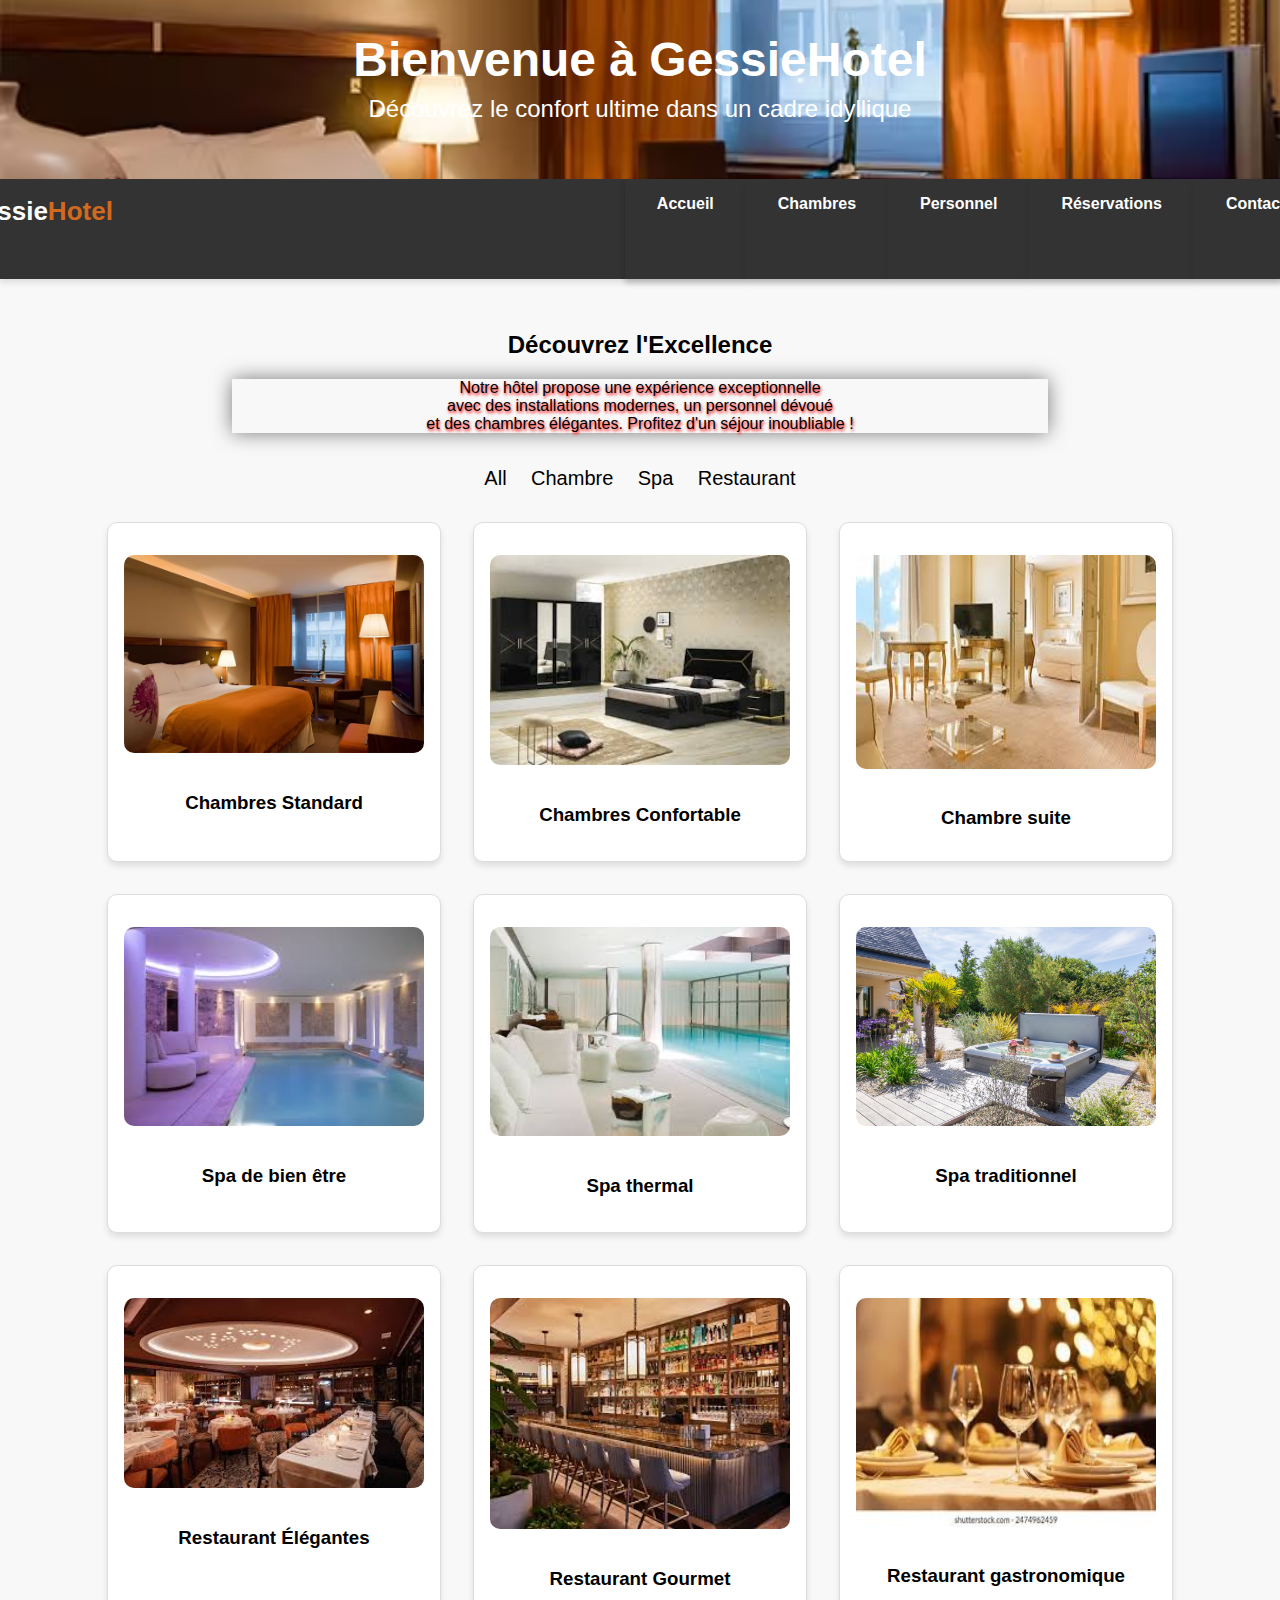
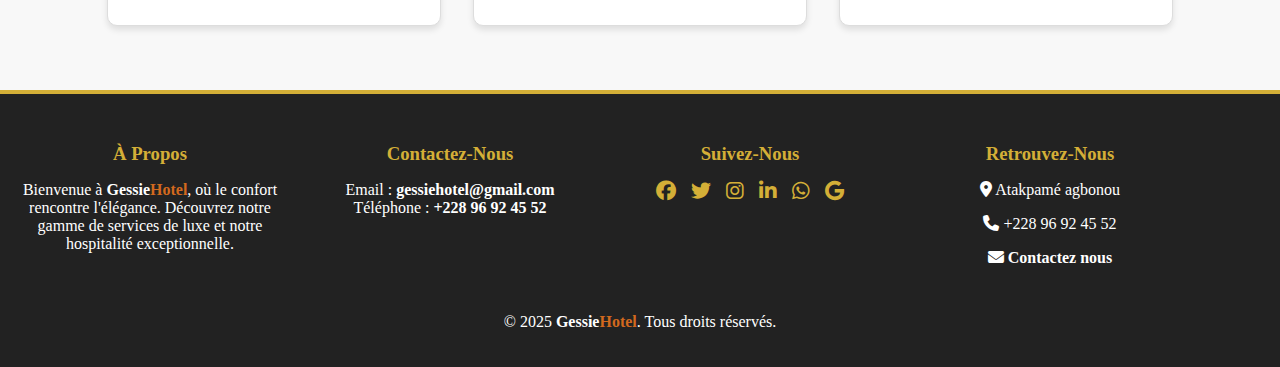
==== acueil.html @ 1bad8c91 "Premier commit du projet hôtel" ====
<!DOCTYPE html>
<html lang="en">
<head>
    <meta charset="UTF-8">
    <meta name="viewport" content="width=device-width, initial-scale=1.0">
    <title>Hôtel de Luxe - Accueil</title>
    <link rel="stylesheet" href="style.css">
    <link href="css/font-awesome.min.css" rel="stylesheet" />

        <!-- Inclure Font Awesome
        <link rel="stylesheet" href="https://cdnjs.cloudflare.com/ajax/libs/font-awesome/6.0.0-beta3/css/all.min.css" integrity="sha384-k6RqeWeci5ZR/Lv4MR0sA0FfDOMs26MR4l0daTn5iQEN5eQPaNra8zeSe7Dh3kCJ" crossorigin="anonymous"> -->

        <link rel="stylesheet" href="https://cdnjs.cloudflare.com/ajax/libs/font-awesome/6.7.2/css/all.min.css">
</head>
<body>

    <header>
        <h1>Bienvenue à GessieHotel </h1>
        <p>Découvrez le confort ultime dans un cadre idyllique</p>
    </header>
<section class="lien">
    <div class="logo">
        <h1><span>Gessie<b style="color: chocolate;">Hotel</b></span></h1>
    </div>

    <nav>
        <a href="acueil.html">Accueil</a>
        <a href="chambre.html">Chambres</a>
        <a href="personnel.html">Personnel</a>
        <a href="reservation.html">Réservations</a>
        <a href="contact.html">Contact</a>
    </nav>
</section>


    <main class="main1">
        <h2>Découvrez l'Excellence</h2>
        <!-- <img src="" alt="Vue de l'hôtel de luxe"> -->
     <p class="intro">Notre hôtel propose une expérience exceptionnelle <br> avec des installations modernes, un personnel dévoué  <br>et des chambres élégantes.  Profitez d'un séjour inoubliable !</p>

       <br>
    <div class="lien1">
            <a href="#all">All</a>
            <a href="#chambre">Chambre</a>
            <a href="#spa">Spa</a>
            <a href="#restaurant">Restaurant</a>
    </div>

      <h2 id="all"></h2>
    
   


     <h2 id="chambre"></h2>
   
     <div class="features">
        <div class="feature">
            <img src="image/chambre.jpg" alt="Chambre de luxe">
            <h3>Chambres Standard</h3>
        
        </div>
        <div class="feature">
            <img src="image/chambre5.jpg" alt=" CHAMBRE CONFORTABLE">
            <h3>Chambres Confortable</h3>
          
        </div>
        <div class="feature">
            <img src="image/suite3.jpg" alt="chambre suite" style="height: 70%;">
            <h3>Chambre suite</h3>
        
        </div>
    </div>


     <h2 id="spa"></h2>

     <div class="features">
        <div class="feature">
            <img src="image/spa1.jpg" alt="spa de bien etre">
            <h3>Spa de bien être</h3>
    
        </div>
        <div class="feature">
            <img src="image/spa2.jpg" alt="spa thermal">
            <h3>Spa thermal</h3>
            
        </div>
        <div class="feature">
            <img src="image/spa.jpg" alt="Espace spa">
            <h3>Spa traditionnel</h3>
        </div>
    </div>


     <h2 id="restaurant"></h2>
   
 <div class="features">
            <div class="feature">
                <img src="image/restaurant1.jpg" alt="Chambre de luxe">
                <h3>Restaurant Élégantes</h3>
        
            </div>
            <div class="feature">
                <img src="image/restaurent.jpg" alt="Cuisine gourmet">
                <h3>Restaurant Gourmet</h3>

            </div>
            <div class="feature">
                <img src="image/rest2.jpg" alt="Espace spa" style="height: 70%;">
                <h3>Restaurant gastronomique</h3>
        
            </div>
        </div>

    
    
    </main>
<!-- 
    <footer>
        <p>&copy; 2025 Hôtel de Luxe. Tous droits réservés. | <a href="contact.html">Contactez-nous</a></p>
    </footer> -->








<!-- Votre contenu de page -->

<footer id="footer">
    <div class="footer-content">
        <div class="footer-section about">
            <h3>À Propos</h3>
            <p>Bienvenue à <strong>Gessie<b style="color: chocolate;">Hotel</b></strong>, où le confort rencontre l'élégance. Découvrez notre gamme de services de luxe et notre hospitalité exceptionnelle.</p>
        </div>
        <div class="footer-section contact">
            <h3>Contactez-Nous</h3>
            <p>Email : <a href="mailto:gessiehotel@gmail.com">gessiehotel@gmail.com</a><br>
               Téléphone : <a href="tel:+22896924552">+228 96 92 45 52</a></p>
        </div>
        <div class="footer-section follow-us">
            <h3>Suivez-Nous</h3>
            <div class="social-icons">
                <a href="https://facebook.com" target="_blank"><i class="fa-brands fa-facebook"></i></a>
                <a href="https://twitter.com" target="_blank"><i class="fa-brands fa-twitter"></i></a>
                <a href="https://instagram.com" target="_blank"><i class="fa-brands fa-instagram"></i></a>
                <a href="https://linkedin.com" target="_blank"><i class="fa-brands fa-linkedin-in"></i></a>
                <a href="https://watsapp.com" target="_blank"><i class="fa-brands fa-whatsapp"></i></a>
                <a href="https://google.com" target="_blank"><i class="fa-brands fa-google"></i></a>
             
            </div>
        </div>
        <div class="footer-section find-us">
            <h3>Retrouvez-Nous</h3>
            <p><i class="fas fa-map-marker-alt"></i> Atakpamé agbonou</p>
            <p><i class="fas fa-phone"></i> +228 96 92 45 52</p>
            <p><i class="fas fa-envelope"></i> <a href="contact.html">Contactez nous</a></p>
        </div>
    </div>
    <div class="footer-bottom">
        <p>&copy; 2025 <strong>Gessie<b style="color: chocolate;">Hotel</b></strong>. Tous droits réservés.</p>
    </div>
</footer>



    
    <script src="server.js"></script>
</body>
<script src="server.js"></script>
</html>
---- style.css ----
/* hotel */
body {
    font-family: Arial, sans-serif;
    margin: 0;
    padding: 0;
    background-color:black;

    
    
}
header{
    background-image: url('image/hotel.jpg');
   
    background-position: center;
    color:black;
    padding: 2rem 0;
    text-align: center;
     /* position: fixed; 
     top: 0;
    width: 100%;
    z-index: 1000;  */
    


}

header h1 {
    font-size: 3rem;
    margin: 0;
}
header p {
    font-size: 1.5rem;
    margin-top: 0.5rem;
}
section{
    display: flex;
    display: flex;
    justify-content: center;
    background-color: #333;
    box-shadow: 0 4px 6px rgba(0, 0, 0, 0.1);


}


.lien1 a{
    text-decoration: none;
    color: black;
    padding: 10px;
    font-family: "robotto" sans-serif;
    font-size: 20px;


}
.lien1 a:hover{
cursor: pointer;
/* color: white; */
background-color:rgb(243, 52, 180);
border-radius: 10px;
scale: 0.5;
transition: 1s;
}
.intro{
    box-shadow: 0  0  20px #787878;
    transition: 0.9s;
    margin-right: 200px;
    margin-left: 200px;
    text-shadow: 1px 2px 3px red;

}
.intro:hover{
    scale: 0.9;

}
.logo{
    margin-right: 40%;
    color: white;
margin-bottom: 34px;
    font-size: 13px;
}

nav a{
    
    display: flex;
    justify-content: center;
    background-color: #333;
    box-shadow: 0 4px 6px rgba(0, 0, 0, 0.1);
   
}
nav a {
    color:red;
    color: white;
    text-decoration: none;
    padding: 1rem 2rem;
    display: block;
    font-weight: bold;
}
nav a:hover {
    background-color: #4CAF50;
    transition: background-color 0.3s ease;
}

button a{
    text-decoration: none;
     gap: 100px;
     padding: 10px ;

}



main {
    padding: 2rem;
    text-align: center;
}
main img {
    max-width: 100%;
    height: auto;
    border-radius: 10px;
    margin: 1rem 0;
    transition: 0.9s;

}

.features {
    display: flex;
    flex-wrap: wrap;
    justify-content: center;
    gap: 2rem;
    margin-top: 2rem;
}
.feature {
    background-color: white;
    border: 1px solid #ddd;
    border-radius: 10px;
    box-shadow: 0 4px 6px rgba(0, 0, 0, 0.1);
    padding: 1rem;
    text-align: center;
    width: 300px;
}
.feature img {
    width: 100%;
    border-radius: 10px;
    transition: all 1s;
}
img:hover{
    scale: 0.9;
}
footer {
    background-color: #333;
    color: white;
    text-align: center;
    padding: 1rem 0;
    margin-top: 2rem;
}
.room{
    display: flex;
}
footer a {
    color: #4CAF50;
    text-decoration: none;
    font-weight: bold;
}
/* chambre */


body {
    font-family: Arial, sans-serif;
    margin: 0;
    padding: 0;
    background-color: #f8f8f8;
}
header {
    background-image: url('image/chambre.jpg');
    background-size: cover;
    background-position: center;
    color: white;
    padding: 2rem 0;
    text-align: center;
}
header h1 {
    font-size: 3rem;
    margin: 0;
}
header p {
    font-size: 1.5rem;
    margin-top: 0.5rem;
}
nav {
    display: flex;
    justify-content: center;
    background-color: #333;
    box-shadow: 0 4px 6px rgba(0, 0, 0, 0.1);
 
}
nav a {
    color: white;
    text-decoration: none;
    padding: 1rem 2rem;
    display: block;
    font-weight: bold;
}
nav a:hover {
    background-color: #4CAF50;
    transition: background-color 0.3s ease;
}
main {
    padding: 2rem;
}
.room {
    display: flex;
    flex-wrap: wrap;
    gap: 2rem;
    margin-top: 2rem;
    justify-content: center;
}
.room-card {
    background-color: white;
    border: 1px solid #ddd;
    border-radius: 10px;
    box-shadow: 0 4px 6px rgba(0, 0, 0, 0.1);
    width: 300px;
    text-align: center;
    padding: 1rem;
}
.room-card img {
    width: 100%;
    border-radius: 10px;
    margin-bottom: 1rem;
}
.room-card h3 {
    margin: 0.5rem 0;
}
footer {
    background-color: #333;
    color: white;
    text-align: center;
    padding: 1rem 0;
    margin-top: 2rem;
}
footer a {
    color: #4CAF50;
    text-decoration: none;
    font-weight: bold;
     }

     /* personne */
     
     body {
        font-family: Arial, sans-serif;
        margin: 0;
        padding: 0;
        background-color: #f8f8f8;
    }
    header {
        background-image: url('personnel_header.jpg');
        background-size: cover;
        background-position: center;
        color: white;
        padding: 2rem 0;
        text-align: center;
    }
    header h1 {
        font-size: 3rem;
        margin: 0;
    }
    header p {
        font-size: 1.5rem;
        margin-top: 0.5rem;
    }
    nav {
        display: flex;
        justify-content: center;
        background-color: #333;
        box-shadow: 0 4px 6px rgba(0, 0, 0, 0.1);
    }
    nav a {
        color: white;
        text-decoration: none;
        padding: 1rem 2rem;
        display: block;
        font-weight: bold;
    }
    nav a:hover {
        background-color: #4CAF50;
        transition: background-color 0.3s ease;
    }
    main {
        padding: 2rem;
    }
    .staff {
        display: flex;
        flex-wrap: wrap;
        gap: 2rem;
        justify-content: center;
    }
    .staff-card {
        background-color: white;
        border: 1px solid #ddd;
        border-radius: 10px;
        box-shadow: 0 4px 6px rgba(0, 0, 0, 0.1);
        width: 300px;
        text-align: center;
        padding: 1rem;
    }
    .staff-card img {
        width: 100%;
        border-radius: 50%;
        margin-bottom: 1rem;
    }
    .staff-card h3 {
        margin: 0.5rem 0;
    }
    footer {
        background-color: #333;
        color: white;
        text-align: center;
        padding: 1rem 0;
        margin-top: 2rem;
    }
    footer a {
        color: #4CAF50;
        text-decoration: none;
        font-weight: bold;
    }

    /* reservation */
    
    body {
        font-family: Arial, sans-serif;
        margin: 0;
        padding: 0;
        background-color: #f8f8f8;
    }
    header {
        background-image: url('reservations_header.jpg');
        background-size: cover;
        background-position: center;
        color: white;
        padding: 2rem 0;
        text-align: center;
    }
    header h1 {
        font-size: 3rem;
        margin: 0;
    }
    header p {
        font-size: 1.5rem;
        margin-top: 0.5rem;
    }
    nav {
        display: flex;
        justify-content: center;
        background-color: #333;
        box-shadow: 0 4px 6px rgba(0, 0, 0, 0.1);
    }
    nav a {
        color: white;
        text-decoration: none;
        padding: 1rem 2rem;
        display: block;
        font-weight: bold;
    }
    nav a:hover {
        background-color: #4CAF50;
        transition: background-color 0.3s ease;
    }
    main {
        padding: 2rem;
        text-align: center;
    }
    form {
        background-color: white;
        border: 1px solid #ddd;
        border-radius: 10px;
        box-shadow: 0 4px 6px rgba(0, 0, 0, 0.1);
        max-width: 600px;
        margin: 0 auto;
        padding: 2rem;
    }
    form label {
        display: block;
        font-weight: bold;
        margin-top: 1rem;
    }
    form input, form select, form textarea {
        width: 100%;
        padding: 0.8rem;
        margin-top: 0.5rem;
        border: 1px solid #ddd;
        border-radius: 5px;
        font-size: 1rem;
    }
    form button {
        background-color: #4CAF50;
        color: white;
        padding: 1rem 2rem;
        border: none;
        border-radius: 5px;
        font-size: 1rem;
        cursor: pointer;
        margin-top: 1rem;
    }
    form button:hover {
        background-color: #45a049;
    }
    footer {
        background-color: #333;
        color: white;
        text-align: center;
        padding: 1rem 0;
        margin-top: 2rem;
    }
    footer a {
        color: #4CAF50;
        text-decoration: none;
        font-weight: bold;
          }

          /* contact */
          body {
            font-family: Arial, sans-serif;
            margin: 0;
            padding: 0;
           
        }
        header {
            background-image: url('image/chambre.jpg');
            background-size: cover;
            background-position: center;
            color: white;
            padding: 2rem 0;
            text-align: center;
        }
        header h1 {
            font-size: 3rem;
            margin: 0;
        }
        header p {
            font-size: 1.5rem;
            margin-top: 0.5rem;
        }
        
        nav {
            display: flex;
            justify-content: center;
            background-color: #333;
            box-shadow: 0 4px 6px rgba(0, 0, 0, 0.1);
        }
        nav a {
            color: white;
            text-decoration: none;
            padding: 1rem 2rem;
            display: block;
            font-weight: bold;
        }
        nav a:hover {
            background-color: #4CAF50;
            transition: background-color 0.3s ease;
        }
        main {
            padding: 2rem;
            text-align: center;
        }
        form {
            max-width: 600px;
            margin: 0 auto;
            background-color: white;
            padding: 2rem;
            border-radius: 10px;
            box-shadow: 0 4px 6px rgba(0, 0, 0, 0.1);
        }
        form input, form textarea, form button {
            width: 100%;
            margin-bottom: 1rem;
            padding: 0.5rem;
            font-size: 1rem;
            border: 1px solid #ddd;
            border-radius: 5px;
        }
        form button {
            background-color: #4CAF50;
            color: white;
            font-weight: bold;
            cursor: pointer;
            border: none;
        }
        form button:hover {
            background-color: #45a049;
            transition: background-color 0.3s ease;
        }


        
        

        /* footer */
        footer {
            background-color: #222;
            color: #fff;
            padding: 20px 0;
            border-top: 4px solid #D4AF37;
            font-family: 'Times New Roman', Times, serif;
     
       
        }
        
        .footer-content {
            max-width: 1200px;
            display: flex;
            justify-content: space-around;
            align-items: flex-start;
            flex-wrap: wrap;
        }
        
        .footer-section {
            flex: 1;
            min-width: 200px;
            margin: 10px;
        }
        
        .footer-section h3 {
            margin-bottom: 15px;
            color: #D4AF37;
        }
        
        .footer-section p,
        .footer-section a {
            color: #fff;
            text-decoration: none;
        }
        
        .footer-section a:hover {
            color: #D4AF37;
        }
        
        .social-icons {
            display: flex;
            justify-content: center;
            gap: 15px;
        }
        
        .social-icons a {
            color: #D4AF37;
            font-size: 20px;
        }
        
        .footer-bottom {
            text-align: center;
            margin-top: 20px;
            color: white;
        }
      
body {
            font-family: Arial, sans-serif;
           
            text-align: center;
        }
        
        .room-container {
            display: flex;
            justify-content: center;
            gap: 20px;
            grid-template-columns: repeat(3, 1fr);
            display: grid;
            grid-template-columns: repeat(3, 1fr);
            gap: 20p    x;
            padding: 2rem;
        }
        
        .room-card {
            border: 1px solid #ccc;
            padding: 20px;
            border-radius: 10px;
            width: 200px;
            text-align: center;
            background-color: #f9f9f9;
        }
        
        button {
            background-color: #28a745;
            color: white;
            border: none;
            padding: 5px;
            cursor: pointer;
            margin-top: 10px;
            border-radius: 5px;
        }
        .add-to-cart{
            margin-right: 10px;
        }
        button:hover {
            background-color: #218838;
        }
        
        #cart-list {
            list-style: none;
            padding: 0;
        }
        
        #cart-list li {
            margin: 10px 0;
        }
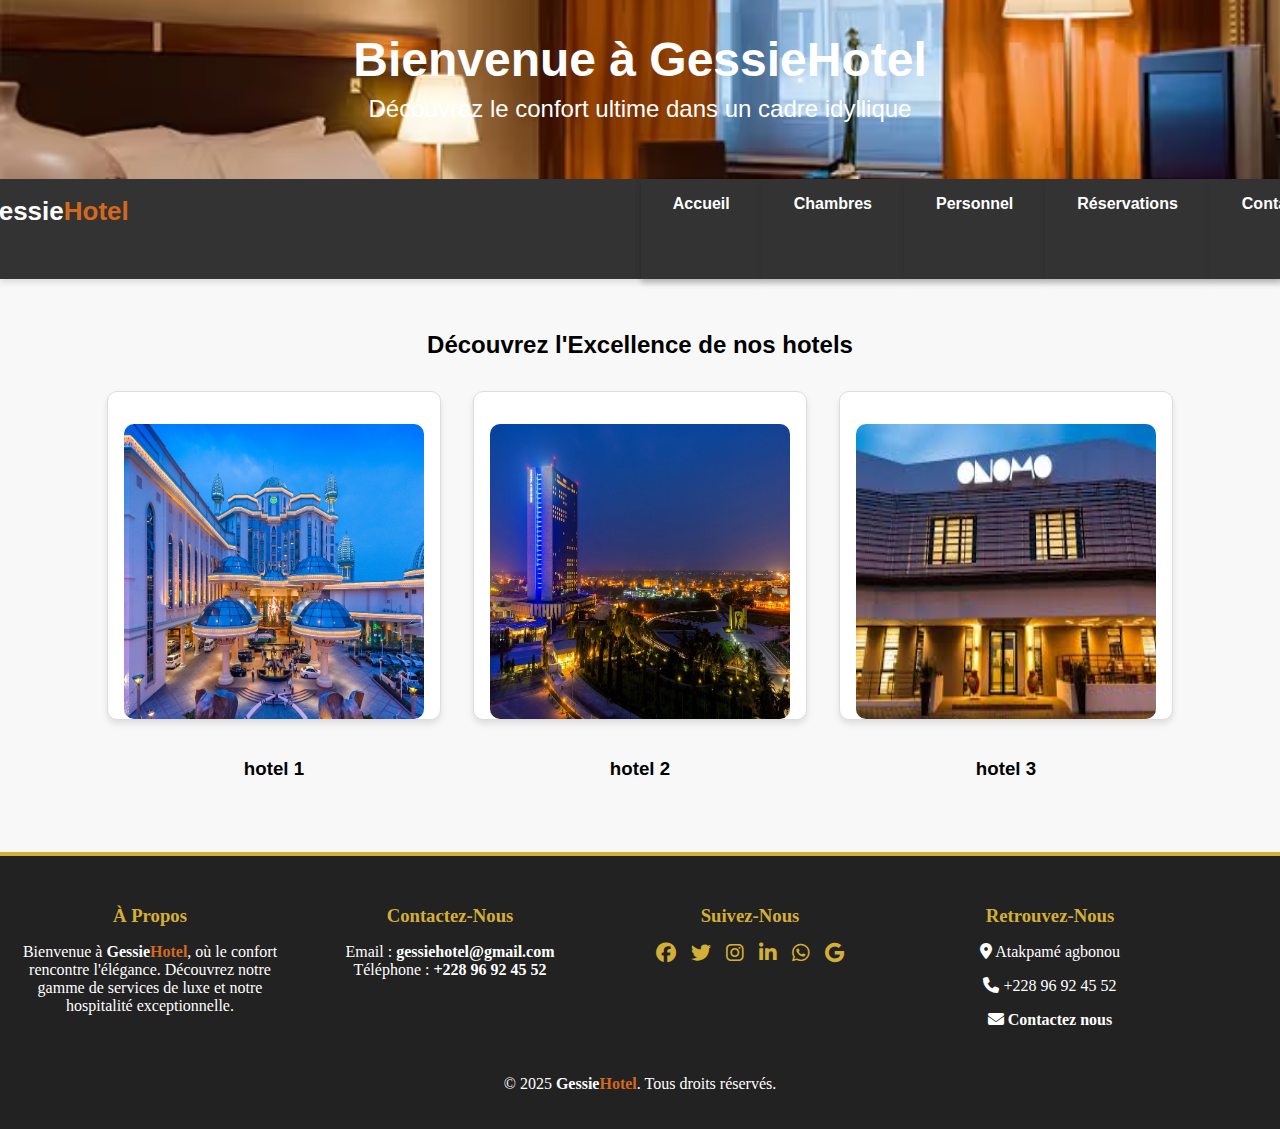
==== commit 8e2d10d6: "Premier commit du projet hôtel" ====
--- a/acueil.html
+++ b/acueil.html
@@ -14,19 +14,29 @@
 </head>
 <body>
 
+   
     <header>
         <h1>Bienvenue à GessieHotel </h1>
         <p>Découvrez le confort ultime dans un cadre idyllique</p>
     </header>
 <section class="lien">
+    <!-- <div class="logo1"> -->
+        <div class="lg">
+            <img src="image/logogessie.html" alt="" id="lg">
+        </div>
     <div class="logo">
-        <h1><span>Gessie<b style="color: chocolate;">Hotel</b></span></h1>
-    </div>
+
+        <h1><span>essie<b style="color: chocolate;">Hotel</b></span></h1>
+       </div>
+
+   
+<!--     
+</div> -->
 
     <nav>
         <a href="acueil.html">Accueil</a>
         <a href="chambre.html">Chambres</a>
-        <a href="personnel.html">Personnel</a>
+        <a href="admin.html">Personnel</a>
         <a href="reservation.html">Réservations</a>
         <a href="contact.html">Contact</a>
     </nav>
@@ -34,80 +44,34 @@
 
 
     <main class="main1">
-        <h2>Découvrez l'Excellence</h2>
+        <h2>Découvrez l'Excellence de nos hotels</h2>
         <!-- <img src="" alt="Vue de l'hôtel de luxe"> -->
-     <p class="intro">Notre hôtel propose une expérience exceptionnelle <br> avec des installations modernes, un personnel dévoué  <br>et des chambres élégantes.  Profitez d'un séjour inoubliable !</p>
-
-       <br>
-    <div class="lien1">
-            <a href="#all">All</a>
-            <a href="#chambre">Chambre</a>
-            <a href="#spa">Spa</a>
-            <a href="#restaurant">Restaurant</a>
-    </div>
-
-      <h2 id="all"></h2>
+        <h2 id="all"></h2>
     
    
 
 
-     <h2 id="chambre"></h2>
-   
-     <div class="features">
-        <div class="feature">
-            <img src="image/chambre.jpg" alt="Chambre de luxe">
-            <h3>Chambres Standard</h3>
-        
-        </div>
-        <div class="feature">
-            <img src="image/chambre5.jpg" alt=" CHAMBRE CONFORTABLE">
-            <h3>Chambres Confortable</h3>
-          
-        </div>
-        <div class="feature">
-            <img src="image/suite3.jpg" alt="chambre suite" style="height: 70%;">
-            <h3>Chambre suite</h3>
-        
-        </div>
-    </div>
-
-
-     <h2 id="spa"></h2>
-
-     <div class="features">
-        <div class="feature">
-            <img src="image/spa1.jpg" alt="spa de bien etre">
-            <h3>Spa de bien être</h3>
-    
-        </div>
-        <div class="feature">
-            <img src="image/spa2.jpg" alt="spa thermal">
-            <h3>Spa thermal</h3>
-            
-        </div>
-        <div class="feature">
-            <img src="image/spa.jpg" alt="Espace spa">
-            <h3>Spa traditionnel</h3>
-        </div>
-    </div>
-
-
-     <h2 id="restaurant"></h2>
-   
+     
  <div class="features">
             <div class="feature">
-                <img src="image/restaurant1.jpg" alt="Chambre de luxe">
-                <h3>Restaurant Élégantes</h3>
+                <a href="hotel1.html">
+                <img src="image/hotel11.jpg" alt="hotel 1">
+            </a>
+                <h3>hotel 1</h3>
         
             </div>
             <div class="feature">
-                <img src="image/restaurent.jpg" alt="Cuisine gourmet">
-                <h3>Restaurant Gourmet</h3>
+                <a href="hotel2.html">
+                <img src="image/hotel2.jpg" alt="hotel 2">
+            </a>
+                <h3>hotel 2</h3>
 
             </div>
             <div class="feature">
-                <img src="image/rest2.jpg" alt="Espace spa" style="height: 70%;">
-                <h3>Restaurant gastronomique</h3>
+                <a href="hotel3.html">
+                <img src="image/hotel.jpg" alt="Espace spa" >
+            </a>
+                <h3>hotel 3</h3>
         
             </div>
         </div>
--- a/style.css
+++ b/style.css
@@ -1,5 +1,6 @@
 /* hotel */
 body {
+   
     font-family: Arial, sans-serif;
     margin: 0;
     padding: 0;
@@ -7,6 +8,14 @@
 
     
     
+}
+.logo1{
+    display: flex;
+}
+#lg{
+    margin-left: 15px;
+    border-radius: 100%;
+    height: 40px;
 }
 header{
     background-image: url('image/hotel.jpg');
@@ -142,6 +151,7 @@
     width: 100%;
     border-radius: 10px;
     transition: all 1s;
+    height: 100%;
 }
 img:hover{
     scale: 0.9;
@@ -501,6 +511,7 @@
             padding: 20px 0;
             border-top: 4px solid #D4AF37;
             font-family: 'Times New Roman', Times, serif;
+            margin-top: 100px;
      
        
         }
@@ -601,4 +612,29 @@
         #cart-list li {
             margin: 10px 0;
         }
-        +        table{
+            margin-left: 20%;
+            border-collapse: collapse;
+
+            
+        }
+        
+        td,tr{
+            padding: 5px;
+            border: 2px solid ;
+        }
+
+        .rapport{
+        text-transform: capitalize;
+         text-decoration: underline;
+        }
+        .result{
+           
+            background-color: #f3e2ac;
+         
+        }
+        .resulte{
+            background-color: #ccc;
+        }
+
+  